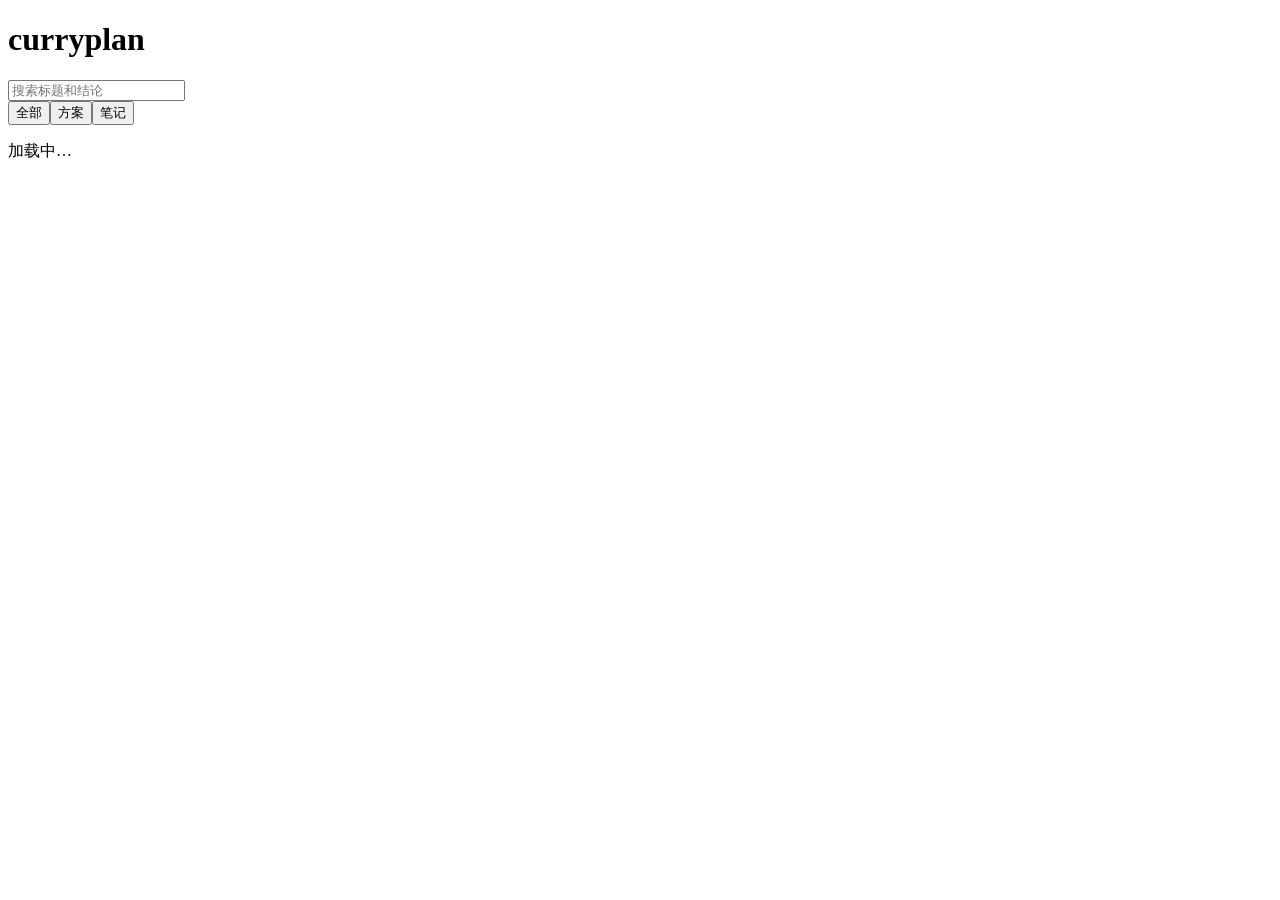
==== shell/index.html @ 6f29923e "curryPlan: one repo for the site and the skill: site source (shell/ pages kit, server/ comments and " ====
<!doctype html>
<html lang="zh-CN">
<head>
<meta charset="utf-8">
<meta name="viewport" content="width=device-width, initial-scale=1, viewport-fit=cover">
<title>curryplan</title>
<link rel="manifest" href="/manifest.webmanifest">
<link rel="apple-touch-icon" href="/icon-180.png">
<meta name="apple-mobile-web-app-capable" content="yes">
<meta name="apple-mobile-web-app-status-bar-style" content="default">
<meta name="theme-color" content="#2747B0">
<link rel="stylesheet" href="/kit.css">
<link rel="stylesheet" href="/app.css">
</head>
<body>
<div class="wrap">
  <header class="apphead">
    <h1>curryplan</h1>
    <input id="q" type="search" placeholder="搜索标题和结论" autocomplete="off">
  </header>
  <nav class="seg" id="seg">
    <button type="button" data-k="" class="on">全部</button><button type="button" data-k="方案">方案</button><button type="button" data-k="笔记">笔记</button>
  </nav>
  <main id="list"><p class="empty">加载中…</p></main>
</div>
<script src="/app.js"></script>
</body>
</html>
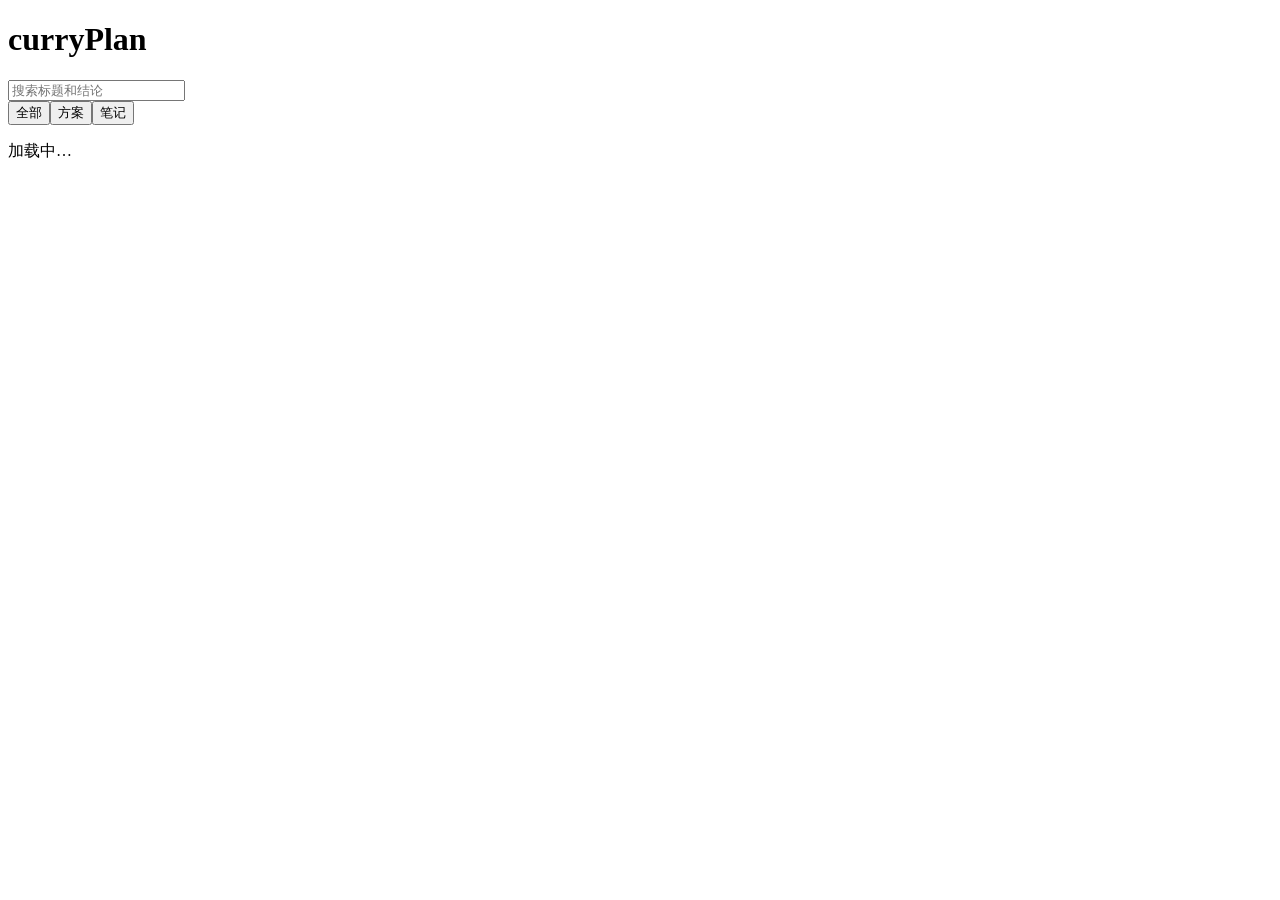
==== commit c44cb10d: "shell: take the deployed copies of index.html, login.html and the manifest (the name reads curryPlan" ====
--- a/shell/index.html
+++ b/shell/index.html
@@ -3,7 +3,7 @@
 <head>
 <meta charset="utf-8">
 <meta name="viewport" content="width=device-width, initial-scale=1, viewport-fit=cover">
-<title>curryplan</title>
+<title>curryPlan</title>
 <link rel="manifest" href="/manifest.webmanifest">
 <link rel="apple-touch-icon" href="/icon-180.png">
 <meta name="apple-mobile-web-app-capable" content="yes">
@@ -15,7 +15,7 @@
 <body>
 <div class="wrap">
   <header class="apphead">
-    <h1>curryplan</h1>
+    <h1>curryPlan</h1>
     <input id="q" type="search" placeholder="搜索标题和结论" autocomplete="off">
   </header>
   <nav class="seg" id="seg">
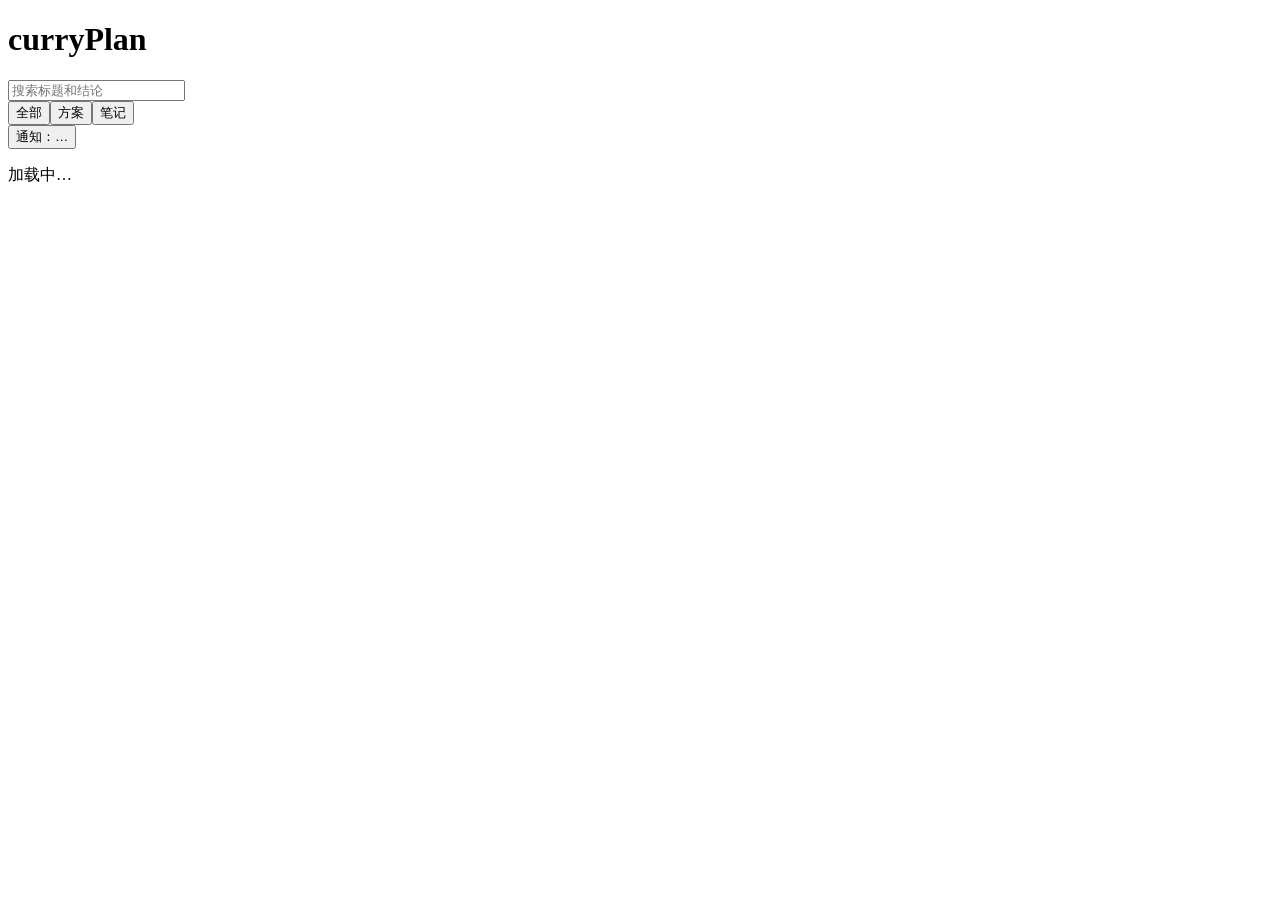
==== commit e65bb52e: "Notifications over Web Push: a switch on the home page, the channel in server/push.py, ~/curry-site/" ====
--- a/shell/index.html
+++ b/shell/index.html
@@ -18,11 +18,19 @@
     <h1>curryPlan</h1>
     <input id="q" type="search" placeholder="搜索标题和结论" autocomplete="off">
   </header>
-  <nav class="seg" id="seg">
-    <button type="button" data-k="" class="on">全部</button><button type="button" data-k="方案">方案</button><button type="button" data-k="笔记">笔记</button>
-  </nav>
+  <div class="bar">
+    <nav class="seg" id="seg">
+      <button type="button" data-k="" class="on">全部</button><button type="button" data-k="方案">方案</button><button type="button" data-k="笔记">笔记</button>
+    </nav>
+    <button type="button" class="bell" id="bell" data-s="wait" aria-expanded="false" aria-controls="push">通知：…</button>
+  </div>
+  <section class="push" id="push" hidden>
+    <p class="msg"></p>
+    <div class="acts"><button type="button" data-a="on" hidden>开启通知</button><button type="button" data-a="test" hidden>发一条测试</button><button type="button" data-a="off" hidden>关闭通知</button></div>
+  </section>
   <main id="list"><p class="empty">加载中…</p></main>
 </div>
 <script src="/app.js"></script>
+<script src="/push.js"></script>
 </body>
 </html>
